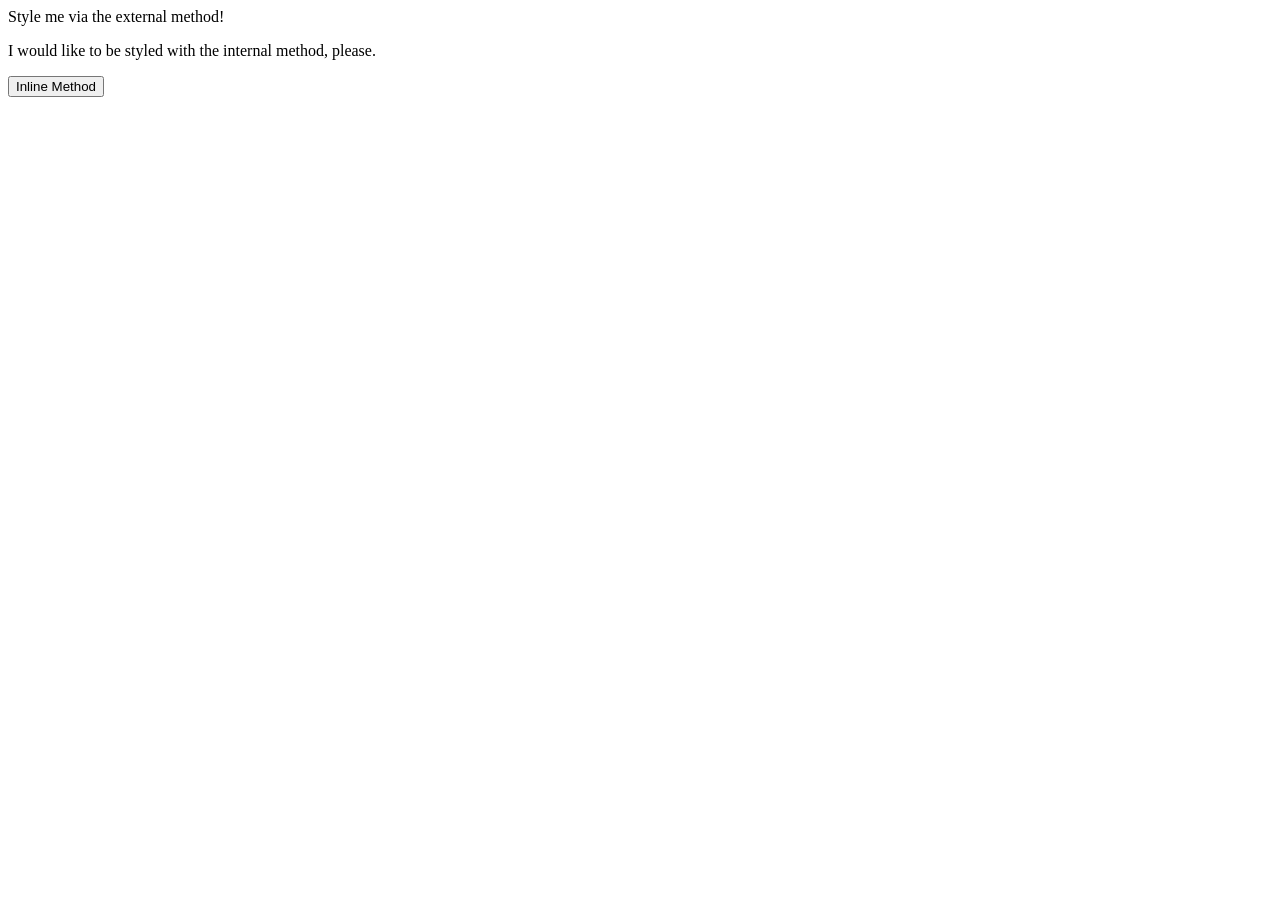
==== foundations/intro-to-css/01-css-methods/index.html @ 917f7134 "Linked external styelsheet to index" ====
<!doctype html>
<html lang="en">
  <head>
    <meta charset="UTF-8" />
    <meta http-equiv="X-UA-Compatible" content="IE=edge" />
    <meta name="viewport" content="width=device-width, initial-scale=1.0" />
    <title>Methods for Adding CSS</title>
    <link rel="stylesheet" href="styles.css" />
  </head>
  <body>
    <div>Style me via the external method!</div>
    <p>I would like to be styled with the internal method, please.</p>
    <button>Inline Method</button>
  </body>
</html>
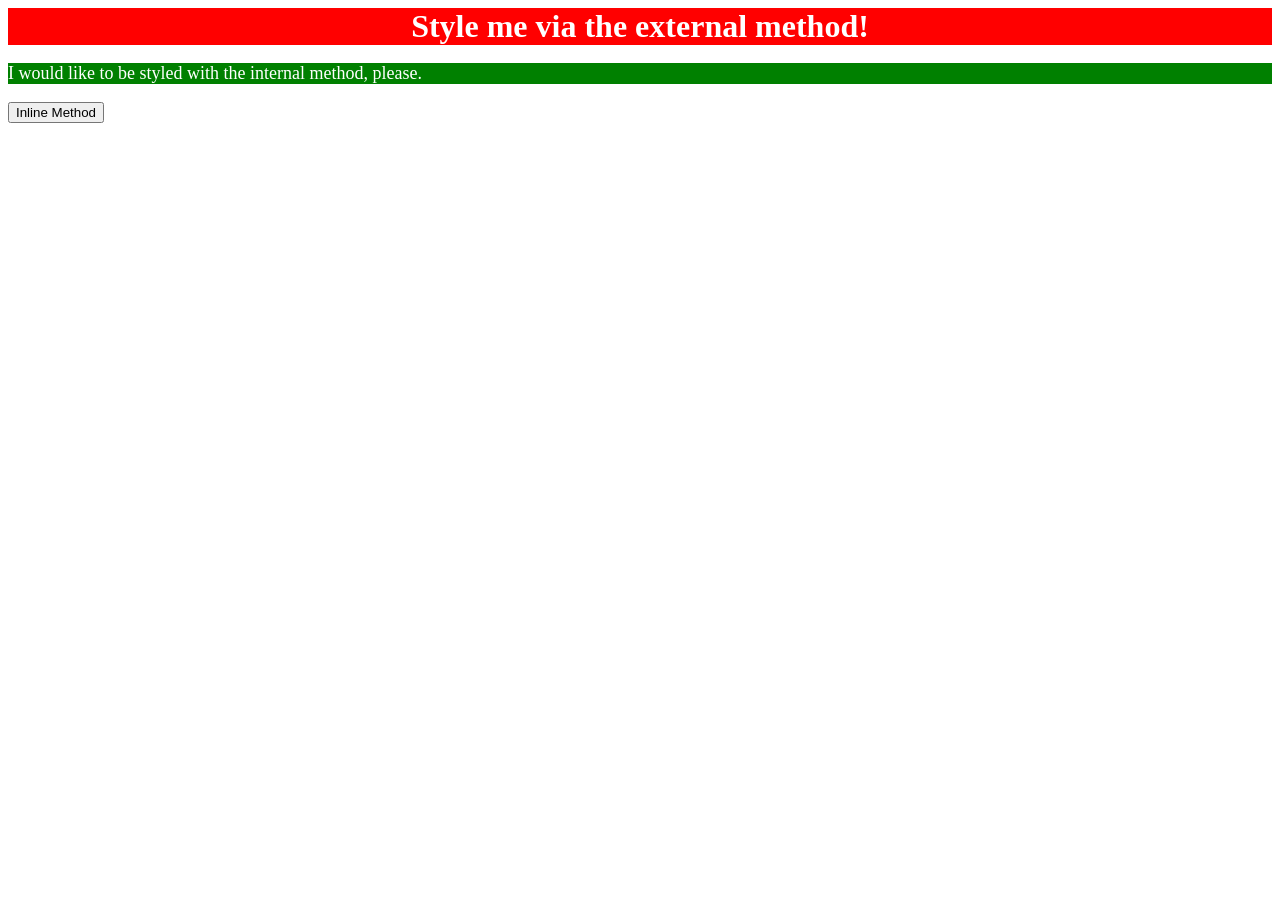
==== commit 2e6e1b4e: "Added internal css to the p tag" ====
--- a/foundations/intro-to-css/01-css-methods/index.html
+++ b/foundations/intro-to-css/01-css-methods/index.html
@@ -6,6 +6,14 @@
     <meta name="viewport" content="width=device-width, initial-scale=1.0" />
     <title>Methods for Adding CSS</title>
     <link rel="stylesheet" href="styles.css" />
+
+    <style>
+      p {
+        background-color: green;
+        color: white;
+        font-size: 18px;
+      }
+    </style>
   </head>
   <body>
     <div>Style me via the external method!</div>
--- a/foundations/intro-to-css/01-css-methods/styles.css
+++ b/foundations/intro-to-css/01-css-methods/styles.css
@@ -0,0 +1,7 @@
+div {
+  background-color: red;
+  color: white;
+  font-size: 32px;
+  text-align: center;
+  font-weight: bold;
+}
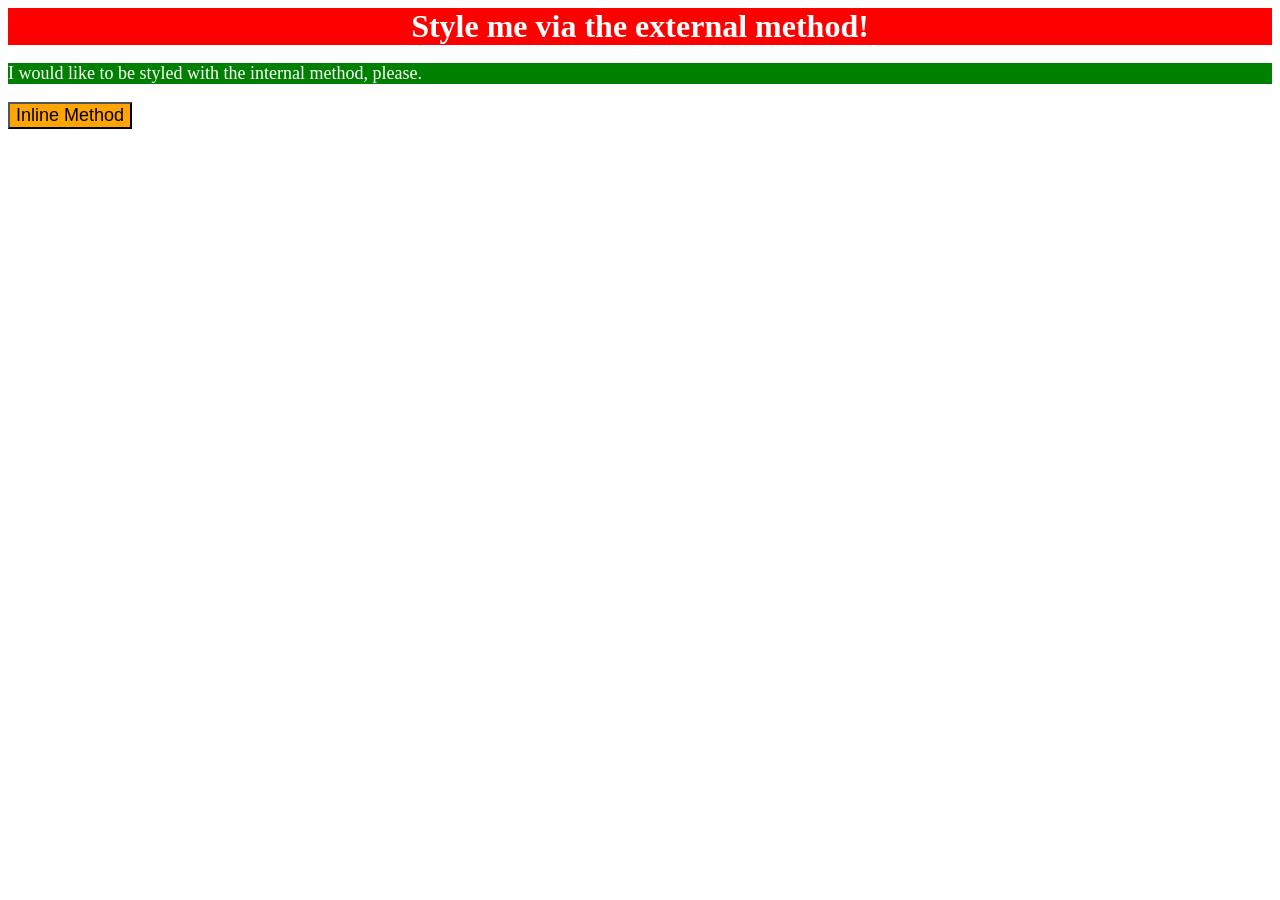
==== commit 56d924b8: "Added inline css to button element" ====
--- a/foundations/intro-to-css/01-css-methods/index.html
+++ b/foundations/intro-to-css/01-css-methods/index.html
@@ -18,6 +18,8 @@
   <body>
     <div>Style me via the external method!</div>
     <p>I would like to be styled with the internal method, please.</p>
-    <button>Inline Method</button>
+    <button style="background-color: orange; font-size: 18px">
+      Inline Method
+    </button>
   </body>
 </html>
